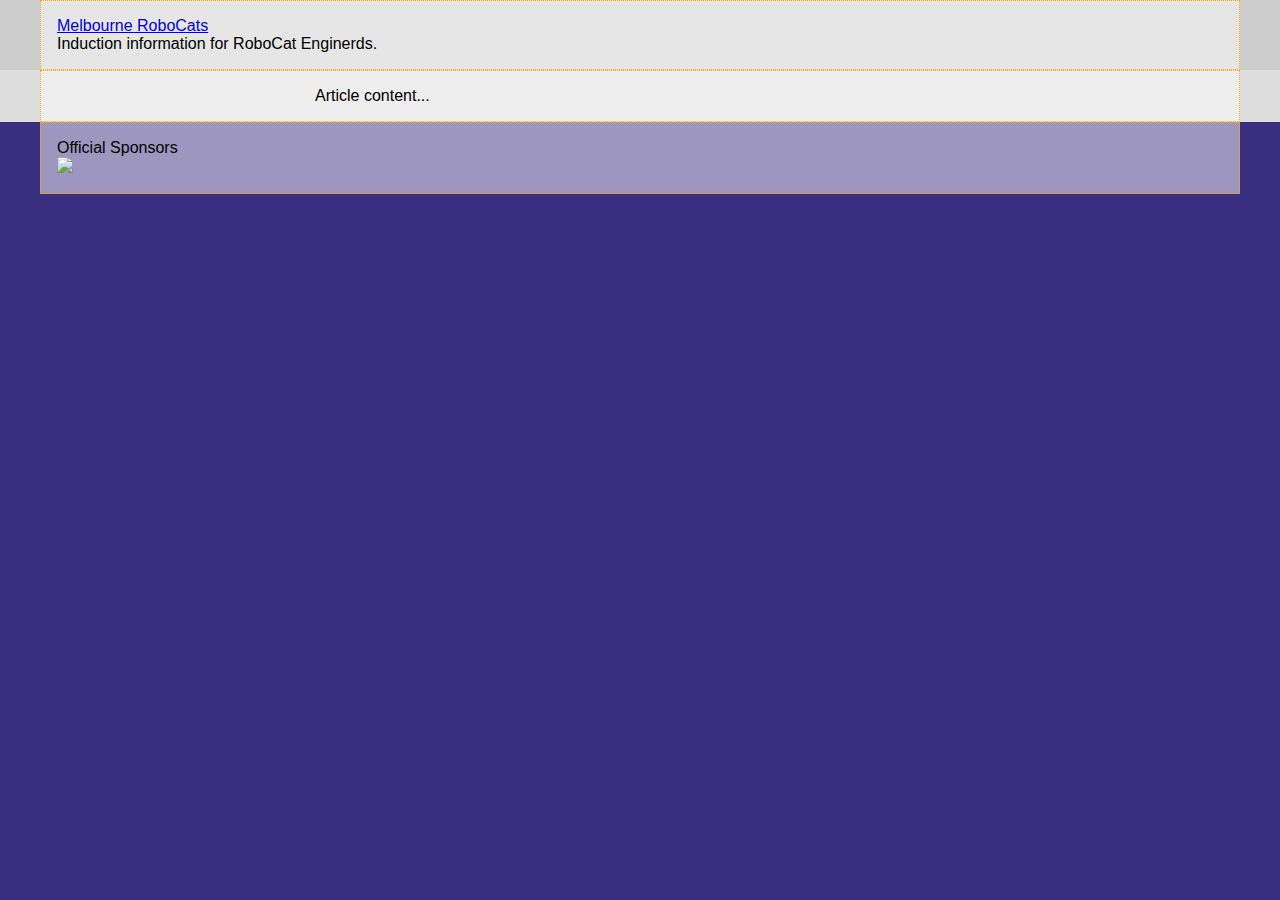
==== index.htm @ 914778a2 "New images and updated index.htm" ====
<!DOCTYPE html>
<html lang="en-US">
<head>
<title>Melbourne RoboCats LevelUp</title>
<meta http-equiv="Content-Type" content="text/html; charset=utf-8">
<style type="text/css">
/* =Reset -------------------------------------------------------------- */
* {
	-webkit-box-sizing: border-box;
	-moz-box-sizing: border-box;
	box-sizing: border-box;
	margin-top: 0;
	font-family: sans-serif;
}
body {
	background-color: #3A2E81;
}
html, body, div {
	margin: 0;
	padding: 0;
}
p {
    margin: 0;
}

/* =Color -------------------------------------------------------------- */
#header {
	background: #cccccc;
}
#main {
	background: #dddddd;
}

/* =Structures -------------------------------------------------------------- */
.contentSectionWrapper {
	max-width: 1200px;
	margin: 0 auto;
	padding: 1em;
	border: 1px dotted orange;
	background-color: rgba(255,255,255,.5);
}
#primary {
	max-width: 650px;
	margin: 0 auto;
}

</style>
</head>
<body>
	<div id="page">
		<div id="header" class="site-header">
			<div class="contentSectionWrapper">

				<div id="branding" role="banner">
					<p class="site-title"><a href="http://www.melbournerobocats.org/">Melbourne RoboCats</a></p>
					<p class="site-description">Induction information for RoboCat Enginerds.</p>
				</div><!--#branding-->

			</div><!--.contentSectionWrapper-->
		</div><!--#header-->

		<div id="main">
			<div class="contentSectionWrapper">
				<div id="primary">
					<div id="content" role="main">
						<p>Article content...</p>
					</div><!-- #content -->
				</div><!-- #primary -->
			</div><!--.contentSectionWrapper-->
		</div><!--#main-->

		<div id="footer" class="site-footer">
			<div class="contentSectionWrapper">
				<p class="site-credits">Official Sponsors</p>
				<img src="img/logoFordRgbMedium.png" />
			</div><!--.contentSectionWrapper-->
		</div><!--#footer-->

	</div><!--#page-->
</body>
</html>
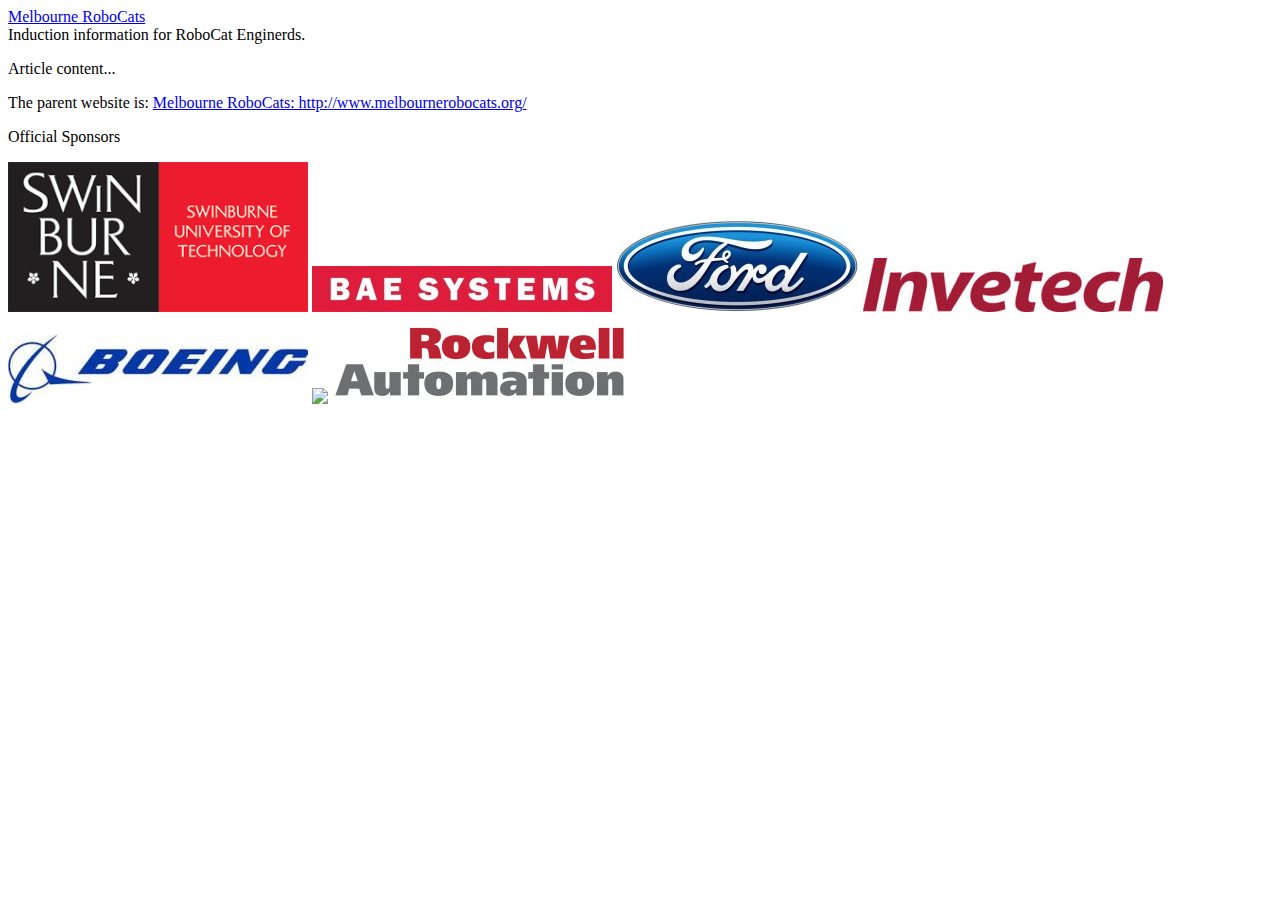
==== commit c689390c: "Added obvious link to the parent website." ====
--- a/index.htm
+++ b/index.htm
@@ -3,48 +3,8 @@
 <head>
 <title>Melbourne RoboCats LevelUp</title>
 <meta http-equiv="Content-Type" content="text/html; charset=utf-8">
-<style type="text/css">
-/* =Reset -------------------------------------------------------------- */
-* {
-	-webkit-box-sizing: border-box;
-	-moz-box-sizing: border-box;
-	box-sizing: border-box;
-	margin-top: 0;
-	font-family: sans-serif;
-}
-body {
-	background-color: #3A2E81;
-}
-html, body, div {
-	margin: 0;
-	padding: 0;
-}
-p {
-    margin: 0;
-}
-
-/* =Color -------------------------------------------------------------- */
-#header {
-	background: #cccccc;
-}
-#main {
-	background: #dddddd;
-}
-
-/* =Structures -------------------------------------------------------------- */
-.contentSectionWrapper {
-	max-width: 1200px;
-	margin: 0 auto;
-	padding: 1em;
-	border: 1px dotted orange;
-	background-color: rgba(255,255,255,.5);
-}
-#primary {
-	max-width: 650px;
-	margin: 0 auto;
-}
-
-</style>
+<link rel="stylesheet" type="text/css" href="css/base.css" />
+<script type="text/javascript" src="js/base.js"></script>
 </head>
 <body>
 	<div id="page">
@@ -52,8 +12,8 @@
 			<div class="contentSectionWrapper">
 
 				<div id="branding" role="banner">
-					<p class="site-title"><a href="http://www.melbournerobocats.org/">Melbourne RoboCats</a></p>
-					<p class="site-description">Induction information for RoboCat Enginerds.</p>
+					<div class="site-title"><a href="http://www.melbournerobocats.org/">Melbourne RoboCats</a></div>
+					<div class="site-description">Induction information for RoboCat Enginerds.</div>
 				</div><!--#branding-->
 
 			</div><!--.contentSectionWrapper-->
@@ -64,6 +24,7 @@
 				<div id="primary">
 					<div id="content" role="main">
 						<p>Article content...</p>
+						<div>The parent website is: <a href="http://www.melbournerobocats.org/">Melbourne RoboCats: http://www.melbournerobocats.org/</a></div>
 					</div><!-- #content -->
 				</div><!-- #primary -->
 			</div><!--.contentSectionWrapper-->
@@ -72,7 +33,15 @@
 		<div id="footer" class="site-footer">
 			<div class="contentSectionWrapper">
 				<p class="site-credits">Official Sponsors</p>
-				<img src="img/logoFordRgbMedium.png" />
+				<div id="sponsorLogosWrapper">
+					<img src="img/logoSwinburnMedium.png" />
+					<img src="img/logoBaeSystemsMedium.png" />
+					<img src="img/logoFordMedium.png" />
+					<img src="img/logoInvetechMedium.png" />
+					<img src="img/logoBoengMedium.png" />
+					<img src="img/logoSalesforceMedium.png" />
+					<img src="img/logoRockwellAutomationMedium.png" />
+				</div>
 			</div><!--.contentSectionWrapper-->
 		</div><!--#footer-->
 
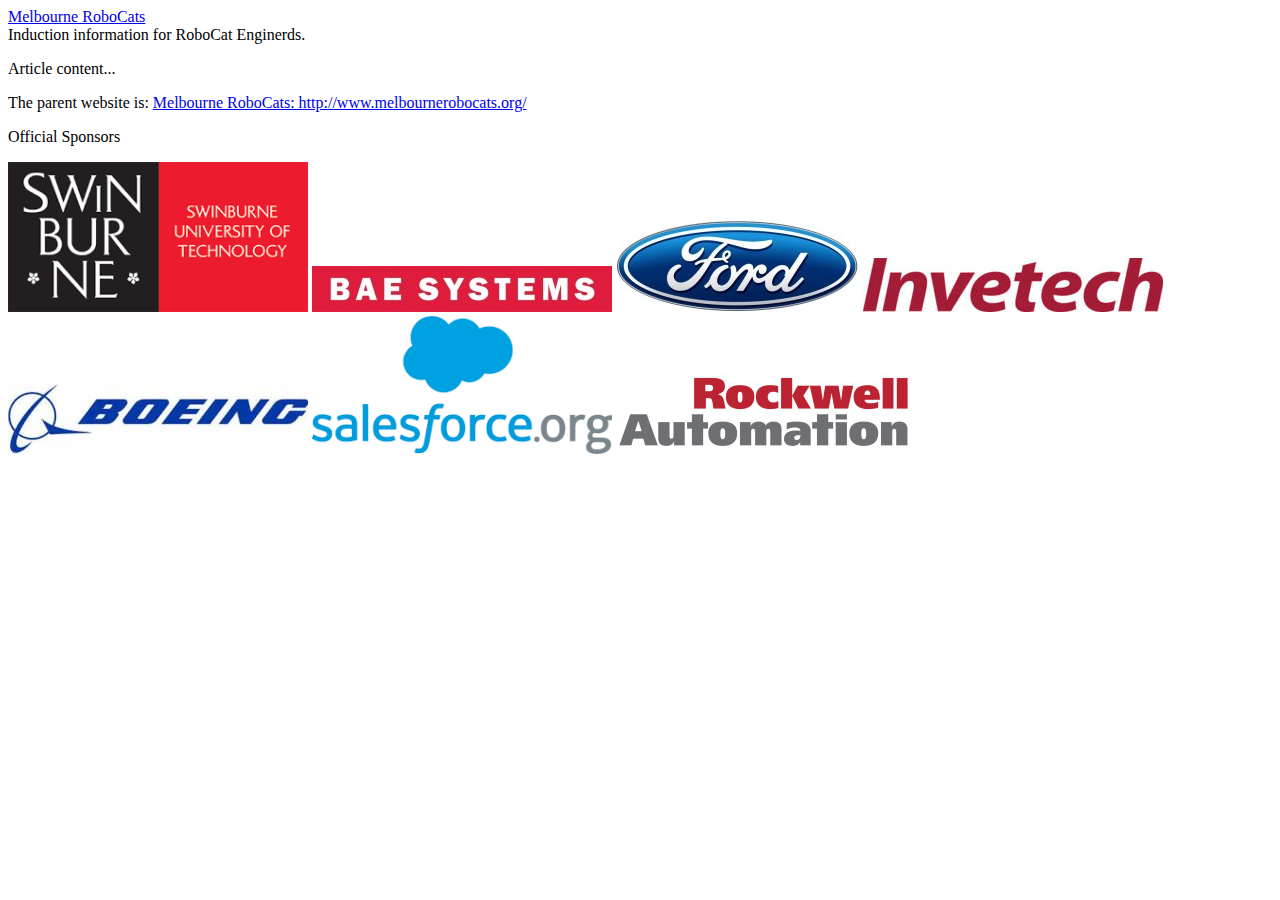
==== commit e1ec3169: "Fix broken link." ====
--- a/index.htm
+++ b/index.htm
@@ -39,7 +39,7 @@
 					<img src="img/logoFordMedium.png" />
 					<img src="img/logoInvetechMedium.png" />
 					<img src="img/logoBoengMedium.png" />
-					<img src="img/logoSalesforceMedium.png" />
+					<img src="img/logoSalesForceMedium.png" />
 					<img src="img/logoRockwellAutomationMedium.png" />
 				</div>
 			</div><!--.contentSectionWrapper-->
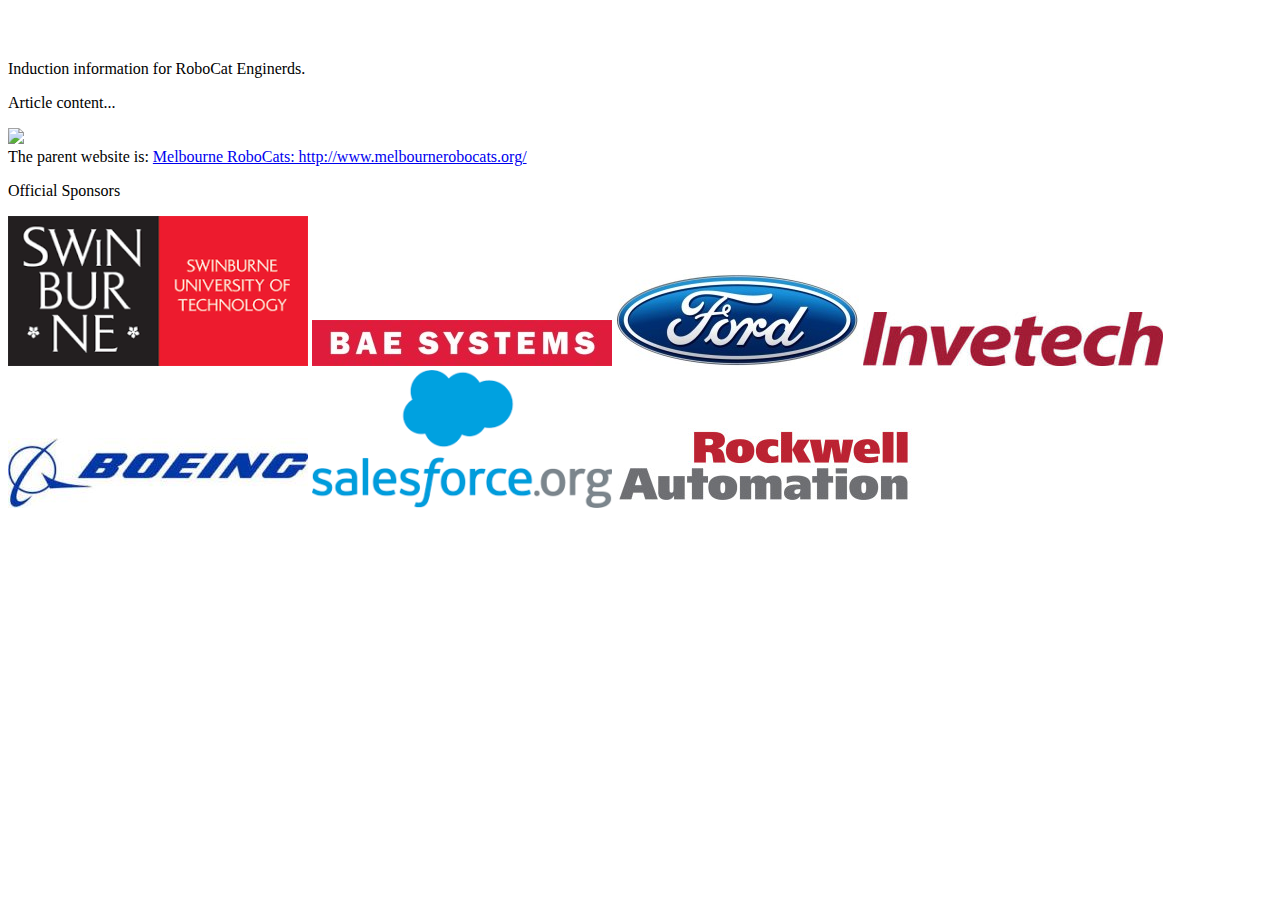
==== commit 521d10ec: "Added title in modern font." ====
--- a/index.htm
+++ b/index.htm
@@ -12,7 +12,7 @@
 			<div class="contentSectionWrapper">
 
 				<div id="branding" role="banner">
-					<div class="site-title"><a href="http://www.melbournerobocats.org/">Melbourne RoboCats</a></div>
+					<div class="site-title"><a href="http://www.melbournerobocats.org/"><img src="img/imgMelbourneRoboCatsTextReversed.png" style="width:450px;" title="Melbourne RoboCats"/></a></div>
 					<div class="site-description">Induction information for RoboCat Enginerds.</div>
 				</div><!--#branding-->
 
@@ -24,6 +24,7 @@
 				<div id="primary">
 					<div id="content" role="main">
 						<p>Article content...</p>
+						<img src="img/imgRobotMedium.png" id="robot"/>
 						<div>The parent website is: <a href="http://www.melbournerobocats.org/">Melbourne RoboCats: http://www.melbournerobocats.org/</a></div>
 					</div><!-- #content -->
 				</div><!-- #primary -->
